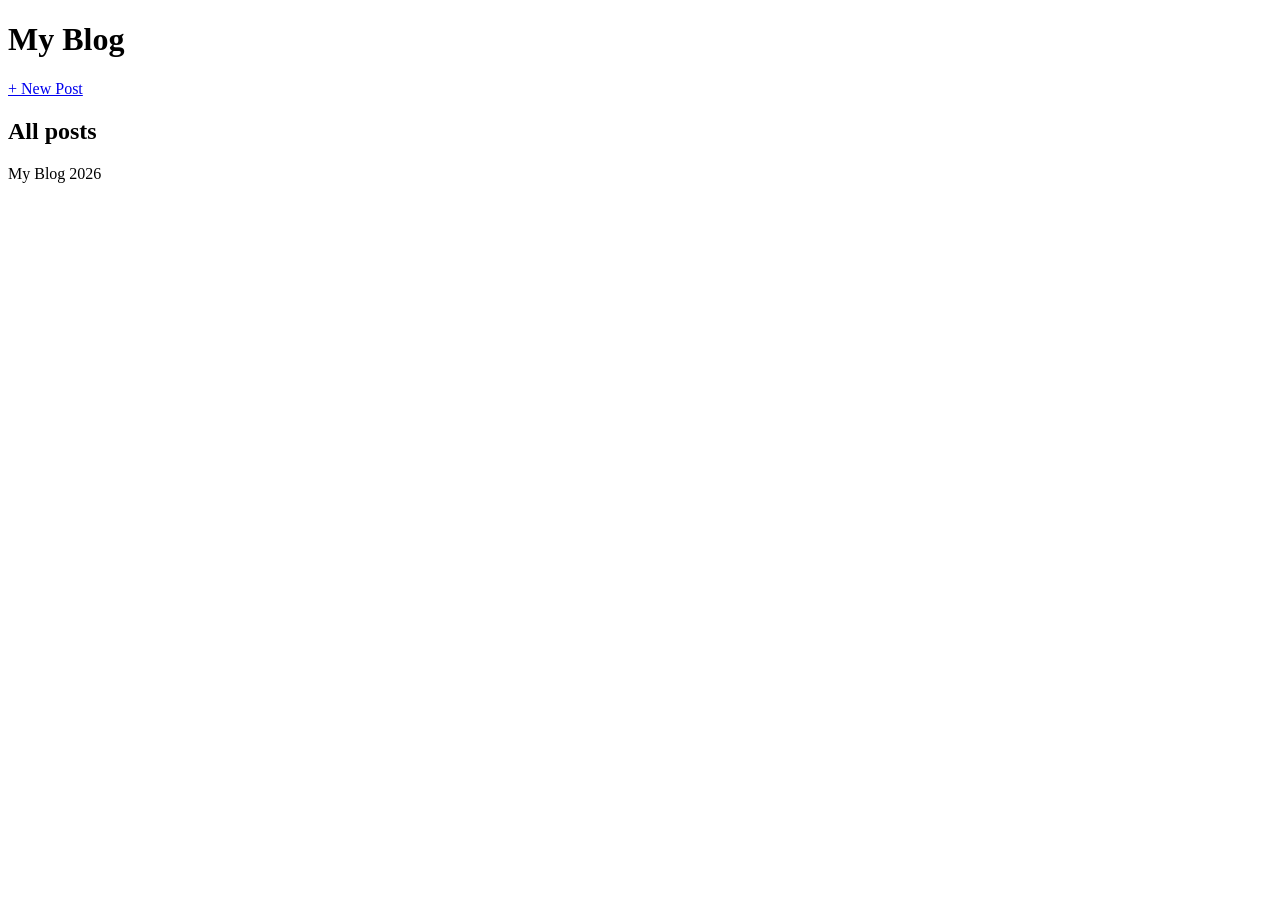
==== index.html @ 93c33295 "Added updated index.html with style.css" ====
<!DOCTYPE html>
<html lang="en">
    <head>
        <meta charset="UTF-8">
        <meta name="viewport" content="width=device-width", initial-scale="1.0">
        <title>
            My Blog
        </title>
        <link rel="stylesheet" href="styles.css">
    </head>
    <body>
        <header>
            <h1> My Blog</h1>
            <a href="new-post.html"> + New Post</a>
        </header>
        <main>
            <h2> All posts</h2>
            <div id="posts-container"></div>
        </main>
        <footer>
            <p>My Blog 2026</p>
        </footer>
        <script src="app.js"></script>
        
    </body>
</html>
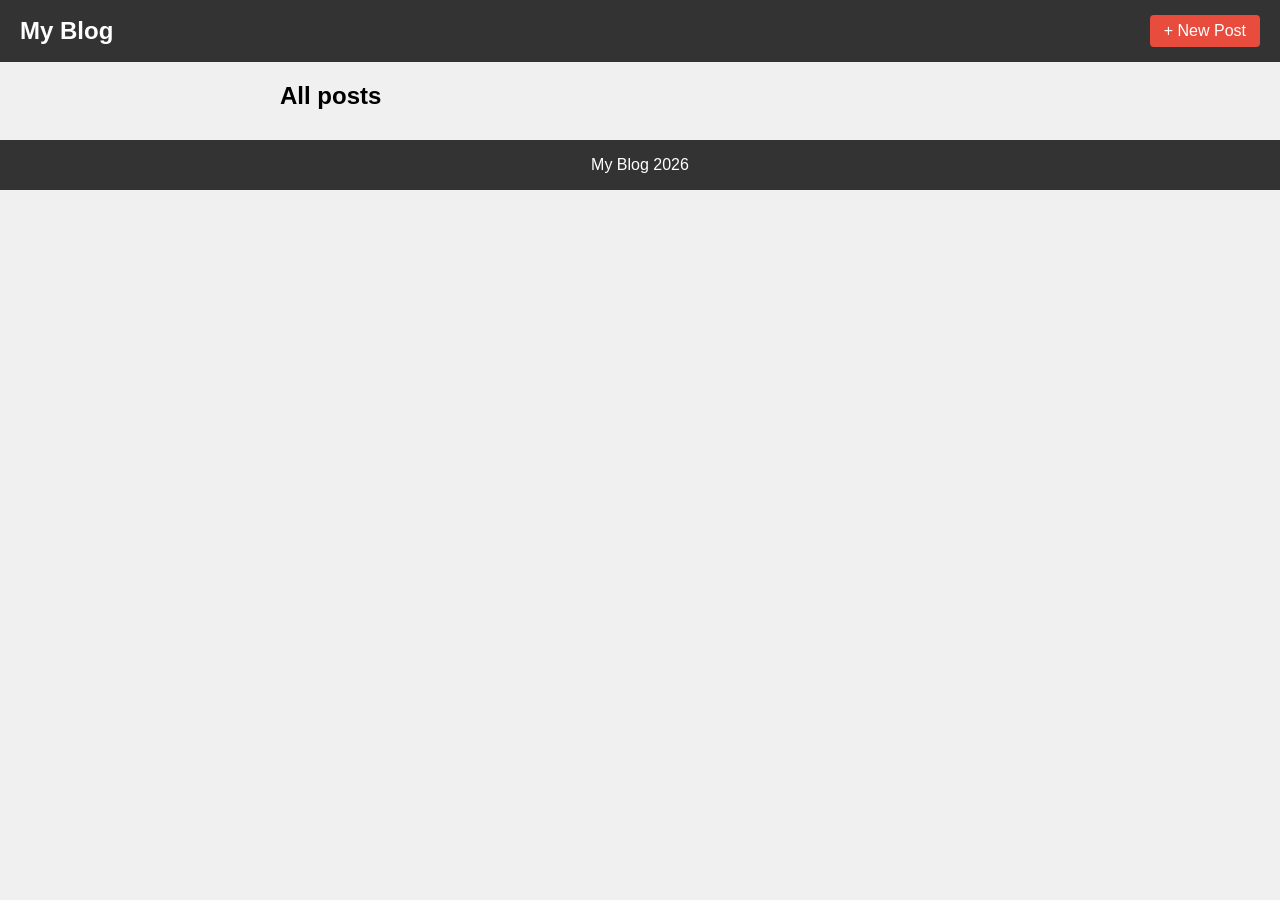
==== commit 93167902: "updated css" ====
--- a/index.html
+++ b/index.html
@@ -6,7 +6,7 @@
         <title>
             My Blog
         </title>
-        <link rel="stylesheet" href="styles.css">
+        <link rel="stylesheet" href="style.css">
     </head>
     <body>
         <header>
--- a/style.css
+++ b/style.css
@@ -0,0 +1,151 @@
+* {
+    margin: 0;
+    padding: 0;
+    box-sizing: border-box;
+}
+
+body {
+    font-family: Arial, sans-serif;
+    background-color: #f0f0f0;
+}
+
+header {
+    background-color: #333;
+    color: white;
+    padding: 15px 20px;
+    display: flex;
+    justify-content: space-between;
+    align-items: center;
+}
+
+header h1 {
+    font-size: 1.5rem;
+}
+
+header a {
+    background-color: #e74c3c;
+    color: white;
+    padding: 7px 14px;
+    text-decoration: none;
+    border-radius: 4px;
+}
+
+main {
+    max-width: 750px;
+    margin: 20px auto;
+    padding: 0 15px;
+}
+
+main h2 {
+    margin-bottom: 15px;
+}
+
+.post-card {
+    background-color: white;
+    padding: 15px;
+    margin-bottom: 12px;
+    border-radius: 4px;
+    border: 1px solid #ccc;
+}
+
+.post-card h3 {
+    margin-bottom: 6px;
+}
+
+.post-card p {
+    color: #555;
+    margin-bottom: 10px;
+}
+
+.post-card a {
+    color: #e74c3c;
+    text-decoration: none;
+}
+
+form {
+    background-color: white;
+    padding: 20px;
+    border-radius: 4px;
+    border: 1px solid #ccc;
+}
+
+form input,
+form textarea {
+    width: 100%;
+    padding: 8px;
+    margin-bottom: 12px;
+    border: 1px solid #bbb;
+    border-radius: 4px;
+    font-size: 1rem;
+}
+
+form textarea {
+    height: 140px;
+}
+
+form button {
+    padding: 8px 16px;
+    background-color: #333;
+    color: white;
+    border: none;
+    border-radius: 4px;
+    cursor: pointer;
+    margin-right: 6px;
+}
+
+.post-detail {
+    background-color: white;
+    padding: 20px;
+    border-radius: 4px;
+    border: 1px solid #ccc;
+}
+
+.post-detail h2 {
+    margin-bottom: 12px;
+}
+
+.post-detail p {
+    line-height: 1.6;
+    margin-bottom: 16px;
+}
+
+.btn-delete {
+    background-color: #e74c3c;
+    color: white;
+    padding: 7px 14px;
+    border: none;
+    border-radius: 4px;
+    cursor: pointer;
+    margin-right: 6px;
+}
+
+.btn-edit {
+    background-color: #3498db;
+    color: white;
+    padding: 7px 14px;
+    border: none;
+    border-radius: 4px;
+    cursor: pointer;
+}
+
+.btn-back {
+    display: inline-block;
+    margin-bottom: 14px;
+    color: #e74c3c;
+    text-decoration: none;
+}
+
+footer {
+    text-align: center;
+    padding: 16px;
+    background-color: #333;
+    color: white;
+    margin-top: 30px;
+}
+
+@media (max-width: 600px) {
+    header {
+        flex-direction: column;
+        gap: 8px;
+    }
+}
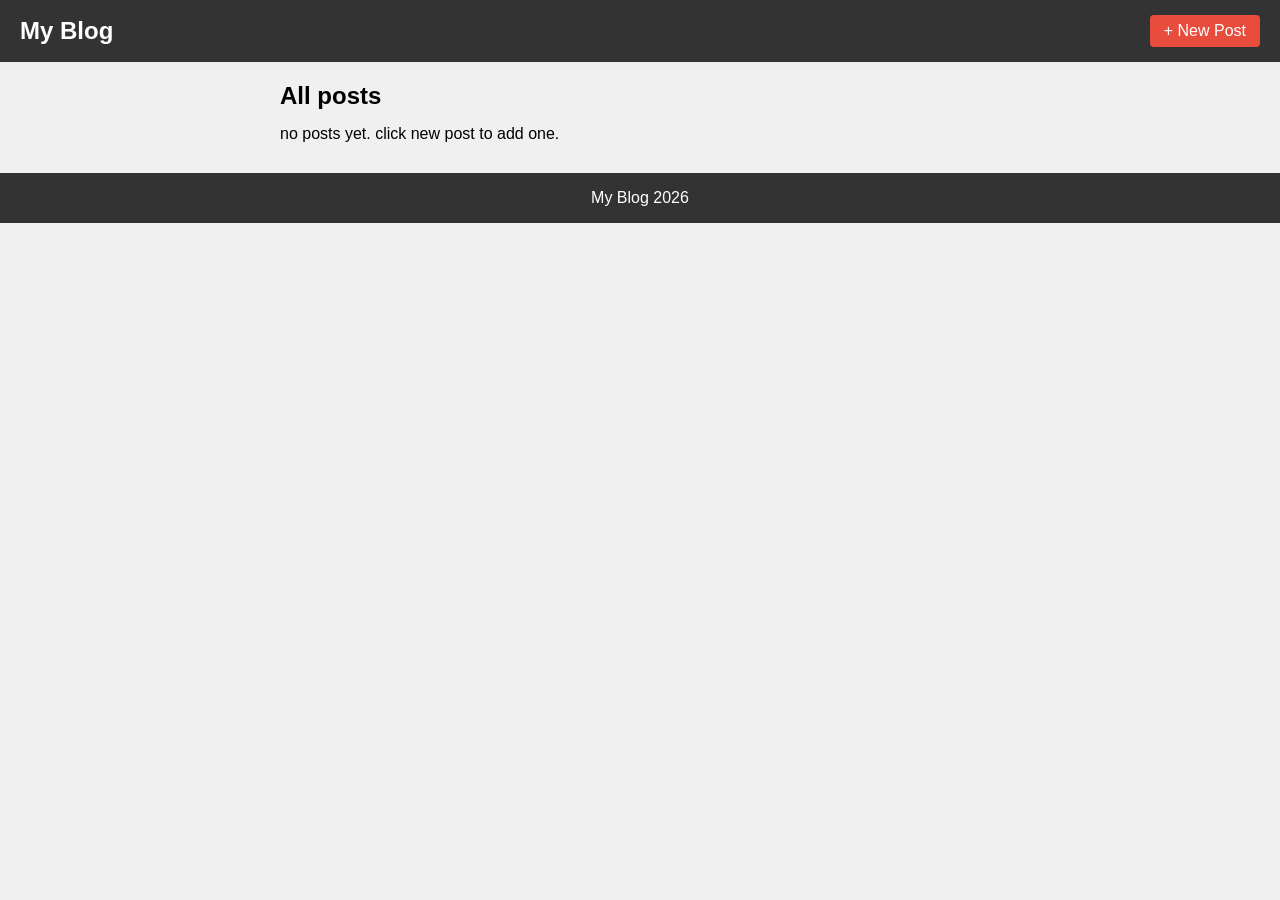
==== commit fe1f0e15: "updated post.html" ====
--- a/index.html
+++ b/index.html
@@ -6,7 +6,7 @@
         <title>
             My Blog
         </title>
-        <link rel="stylesheet" href="style.css">
+        <link rel="stylesheet" href="styles.css">
     </head>
     <body>
         <header>
--- a/styles.css
+++ b/styles.css
@@ -0,0 +1,151 @@
+* {
+    margin: 0;
+    padding: 0;
+    box-sizing: border-box;
+}
+
+body {
+    font-family: Arial, sans-serif;
+    background-color: #f0f0f0;
+}
+
+header {
+    background-color: #333;
+    color: white;
+    padding: 15px 20px;
+    display: flex;
+    justify-content: space-between;
+    align-items: center;
+}
+
+header h1 {
+    font-size: 1.5rem;
+}
+
+header a {
+    background-color: #e74c3c;
+    color: white;
+    padding: 7px 14px;
+    text-decoration: none;
+    border-radius: 4px;
+}
+
+main {
+    max-width: 750px;
+    margin: 20px auto;
+    padding: 0 15px;
+}
+
+main h2 {
+    margin-bottom: 15px;
+}
+
+.post-card {
+    background-color: white;
+    padding: 15px;
+    margin-bottom: 12px;
+    border-radius: 4px;
+    border: 1px solid #ccc;
+}
+
+.post-card h3 {
+    margin-bottom: 6px;
+}
+
+.post-card p {
+    color: #555;
+    margin-bottom: 10px;
+}
+
+.post-card a {
+    color: #e74c3c;
+    text-decoration: none;
+}
+
+form {
+    background-color: white;
+    padding: 20px;
+    border-radius: 4px;
+    border: 1px solid #ccc;
+}
+
+form input,
+form textarea {
+    width: 100%;
+    padding: 8px;
+    margin-bottom: 12px;
+    border: 1px solid #bbb;
+    border-radius: 4px;
+    font-size: 1rem;
+}
+
+form textarea {
+    height: 140px;
+}
+
+form button {
+    padding: 8px 16px;
+    background-color: #333;
+    color: white;
+    border: none;
+    border-radius: 4px;
+    cursor: pointer;
+    margin-right: 6px;
+}
+
+.post-detail {
+    background-color: white;
+    padding: 20px;
+    border-radius: 4px;
+    border: 1px solid #ccc;
+}
+
+.post-detail h2 {
+    margin-bottom: 12px;
+}
+
+.post-detail p {
+    line-height: 1.6;
+    margin-bottom: 16px;
+}
+
+.btn-delete {
+    background-color: #e74c3c;
+    color: white;
+    padding: 7px 14px;
+    border: none;
+    border-radius: 4px;
+    cursor: pointer;
+    margin-right: 6px;
+}
+
+.btn-edit {
+    background-color: #3498db;
+    color: white;
+    padding: 7px 14px;
+    border: none;
+    border-radius: 4px;
+    cursor: pointer;
+}
+
+.btn-back {
+    display: inline-block;
+    margin-bottom: 14px;
+    color: #e74c3c;
+    text-decoration: none;
+}
+
+footer {
+    text-align: center;
+    padding: 16px;
+    background-color: #333;
+    color: white;
+    margin-top: 30px;
+}
+
+@media (max-width: 600px) {
+    header {
+        flex-direction: column;
+        gap: 8px;
+    }
+}
